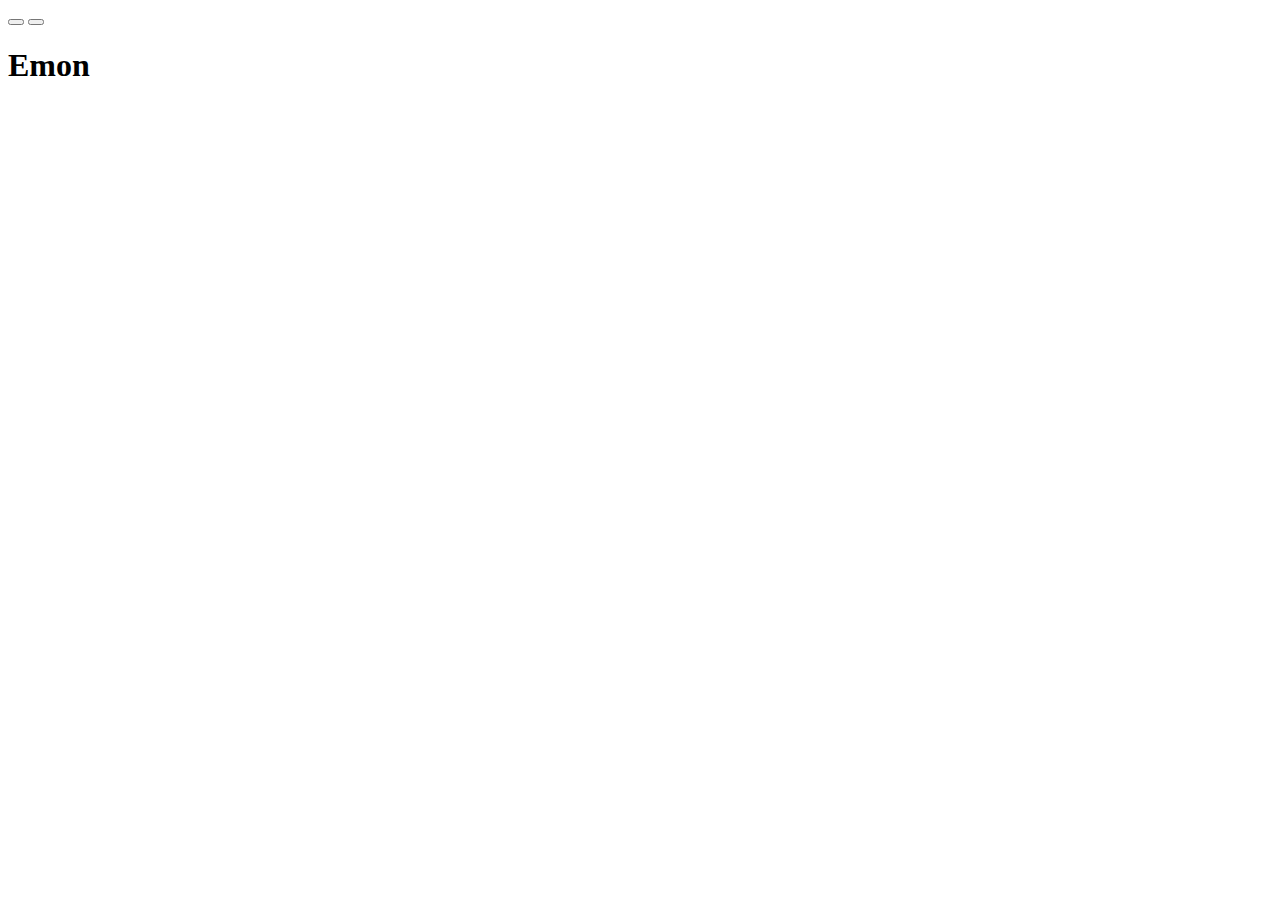
==== Day 3 - Rotating Navigation/index.html @ fda9f4a0 "icone set" ====
<!DOCTYPE html>
<html lang="en">
<head>
    <meta charset="UTF-8">
    <meta http-equiv="X-UA-Compatible" content="IE=edge">
    <meta name="viewport" content="width=device-width, initial-scale=1.0">
    <link rel="stylesheet" href="https://cdnjs.cloudflare.com/ajax/libs/font-awesome/5.14.0/css/all.min.css" 
    integrity="sha512-1PKOgIY59xJ8Co8+NE6FZ+LOAZKjy+KY8iq0G4B3CyeY6wYHN3yt9PW0XpSriVlkMXe40PTKnXrLnZ9+fkDaog=="
     crossorigin="anonymous" />
    <link rel="stylesheet" href="style.css" />
    <title>Rotating Navigation</title>
</head>
<body>
    <div class="container">
        <div class="circle-container">
            <div class="circle">
                <button id="close">
                    <i class="fas fa-times"></i>
                </button>
                <button id="open">
                    <i class="fas fa-bars"></i>
                </button>
            </div>
        </div>
    </div>
    <h1>Emon</h1> 
</body>
</html>
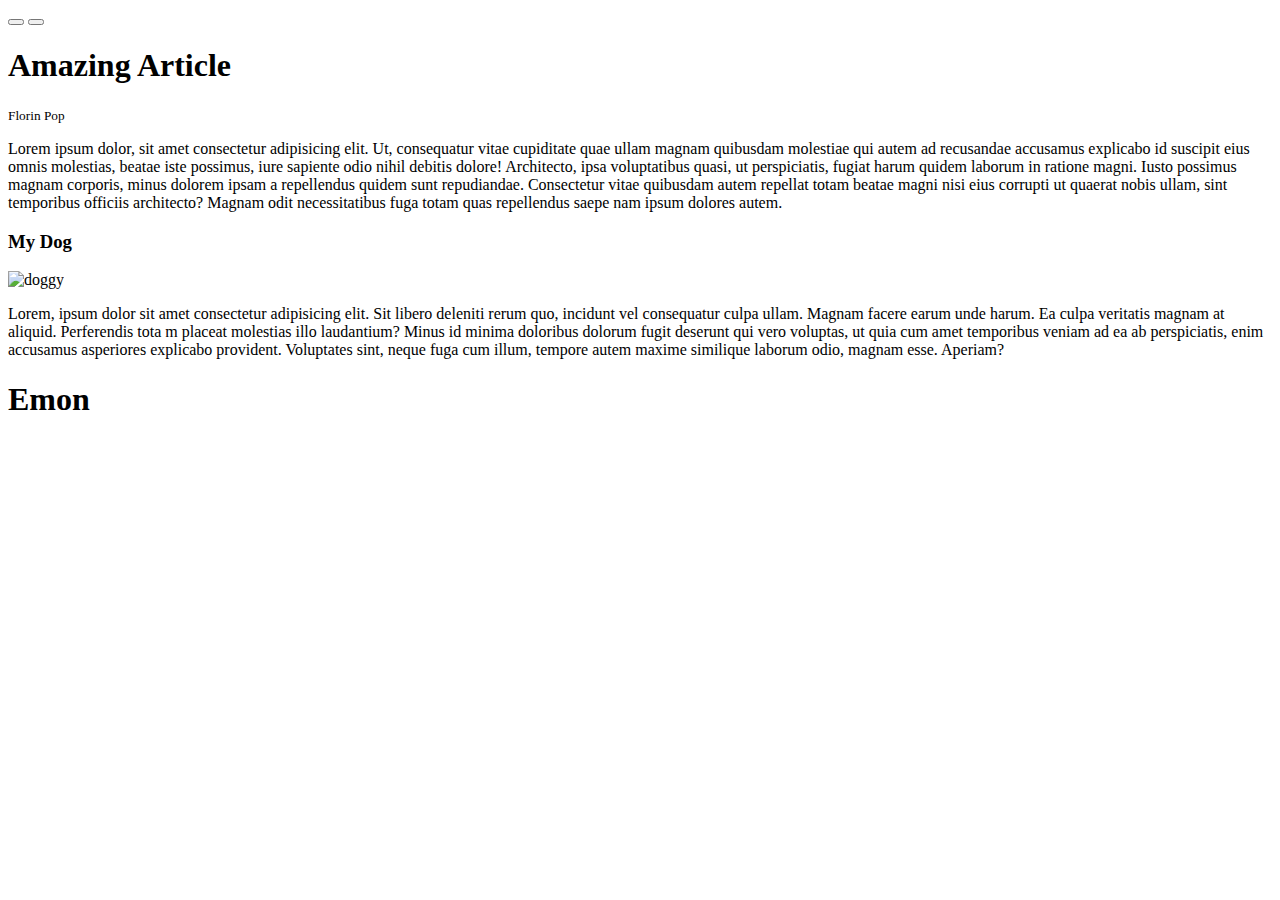
==== commit ea9277c6: "img and p add" ====
--- a/Day 3 - Rotating Navigation/index.html
+++ b/Day 3 - Rotating Navigation/index.html
@@ -22,6 +22,36 @@
                 </button>
             </div>
         </div>
+        <div class="contain">
+            <h1>Amazing Article</h1>
+            <small>Florin Pop</small>
+            <p>
+                Lorem ipsum dolor, sit amet consectetur adipisicing elit.
+                Ut, consequatur vitae cupiditate quae ullam magnam 
+                quibusdam molestiae qui autem ad recusandae accusamus 
+                explicabo id suscipit eius omnis molestias, beatae iste 
+                possimus, iure sapiente odio nihil debitis dolore! Architecto, 
+                ipsa voluptatibus quasi, ut perspiciatis, fugiat harum quidem 
+                laborum in ratione magni. Iusto possimus magnam corporis, minus
+                dolorem ipsam a repellendus quidem sunt repudiandae. Consectetur
+                vitae quibusdam autem repellat totam beatae magni nisi eius corrupti 
+                ut quaerat nobis ullam, sint temporibus officiis architecto? Magnam
+                odit necessitatibus fuga totam quas repellendus saepe nam ipsum
+                dolores autem.
+            </p>
+            <h3>My Dog</h3>
+            <img src="https://images.unsplash.com/photo-1507146426996-ef05306b995a?ixlib=rb-1.2.1&ixid=eyJhcHBfaWQiOjEyMDd9&auto=format&fit=crop&w=2100&q=80" alt="doggy" />
+            <p>
+                Lorem, ipsum dolor sit amet consectetur adipisicing elit. Sit libero 
+                deleniti rerum quo, incidunt vel consequatur culpa ullam. Magnam facere
+                earum unde harum. Ea culpa veritatis magnam at aliquid. Perferendis tota
+                m placeat molestias illo laudantium? Minus id minima doloribus dolorum
+                fugit deserunt qui vero voluptas, ut quia cum amet temporibus veniam 
+                ad ea ab perspiciatis, enim accusamus asperiores explicabo provident.
+                Voluptates sint, neque fuga cum illum, tempore autem maxime similique
+                laborum odio, magnam esse. Aperiam?
+            </p>
+        </div>
     </div>
     <h1>Emon</h1> 
 </body>
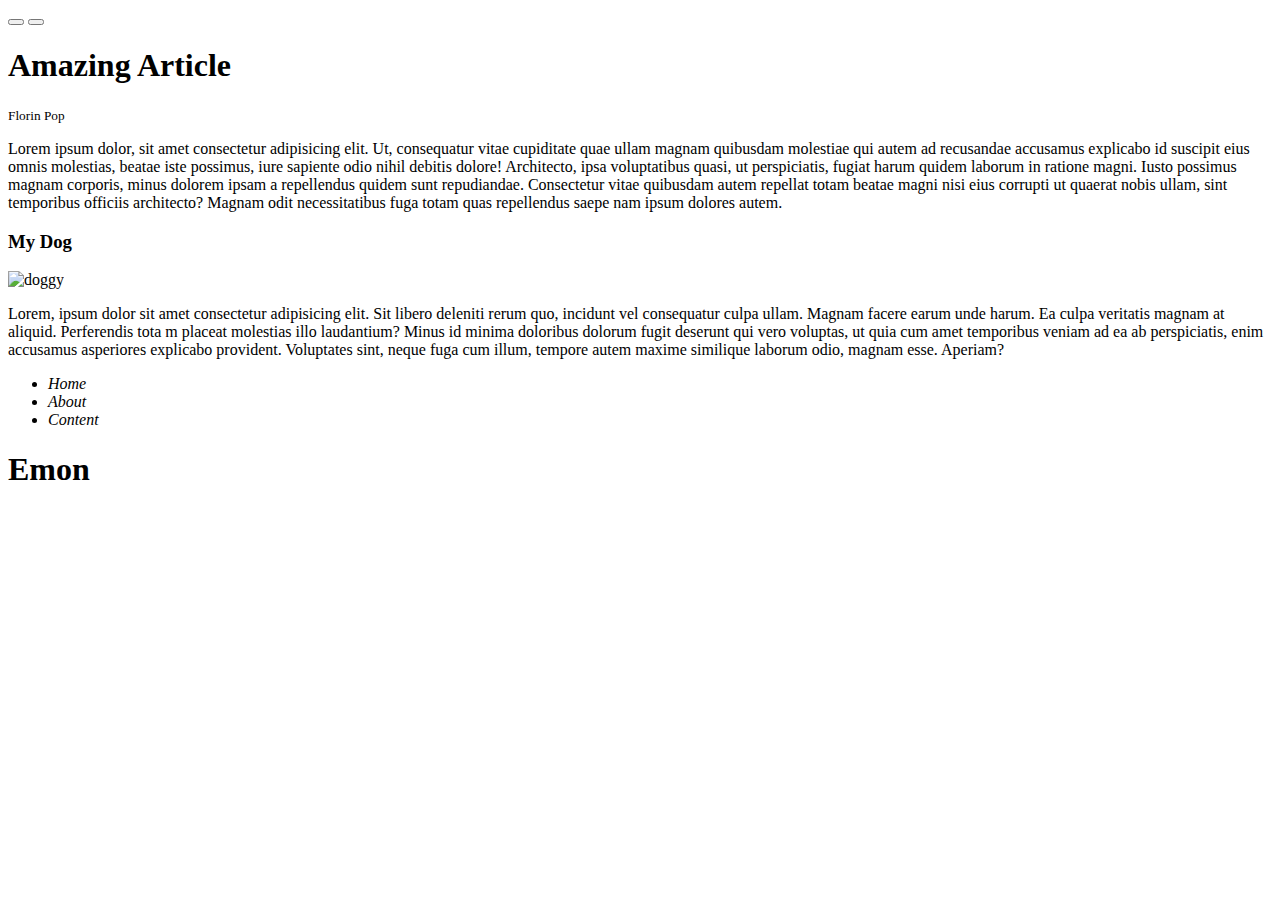
==== commit f3968676: "nav" ====
--- a/Day 3 - Rotating Navigation/index.html
+++ b/Day 3 - Rotating Navigation/index.html
@@ -53,6 +53,13 @@
             </p>
         </div>
     </div>
+    <nav>
+        <ul>
+            <li><i class="fas fa-home">Home</i></li>
+            <li><i class="fas fa-user-alt">About</i></li>
+            <li><i class="fas fa-envelope">Content</i></li>
+        </ul>
+    </nav>
     <h1>Emon</h1> 
 </body>
 </html>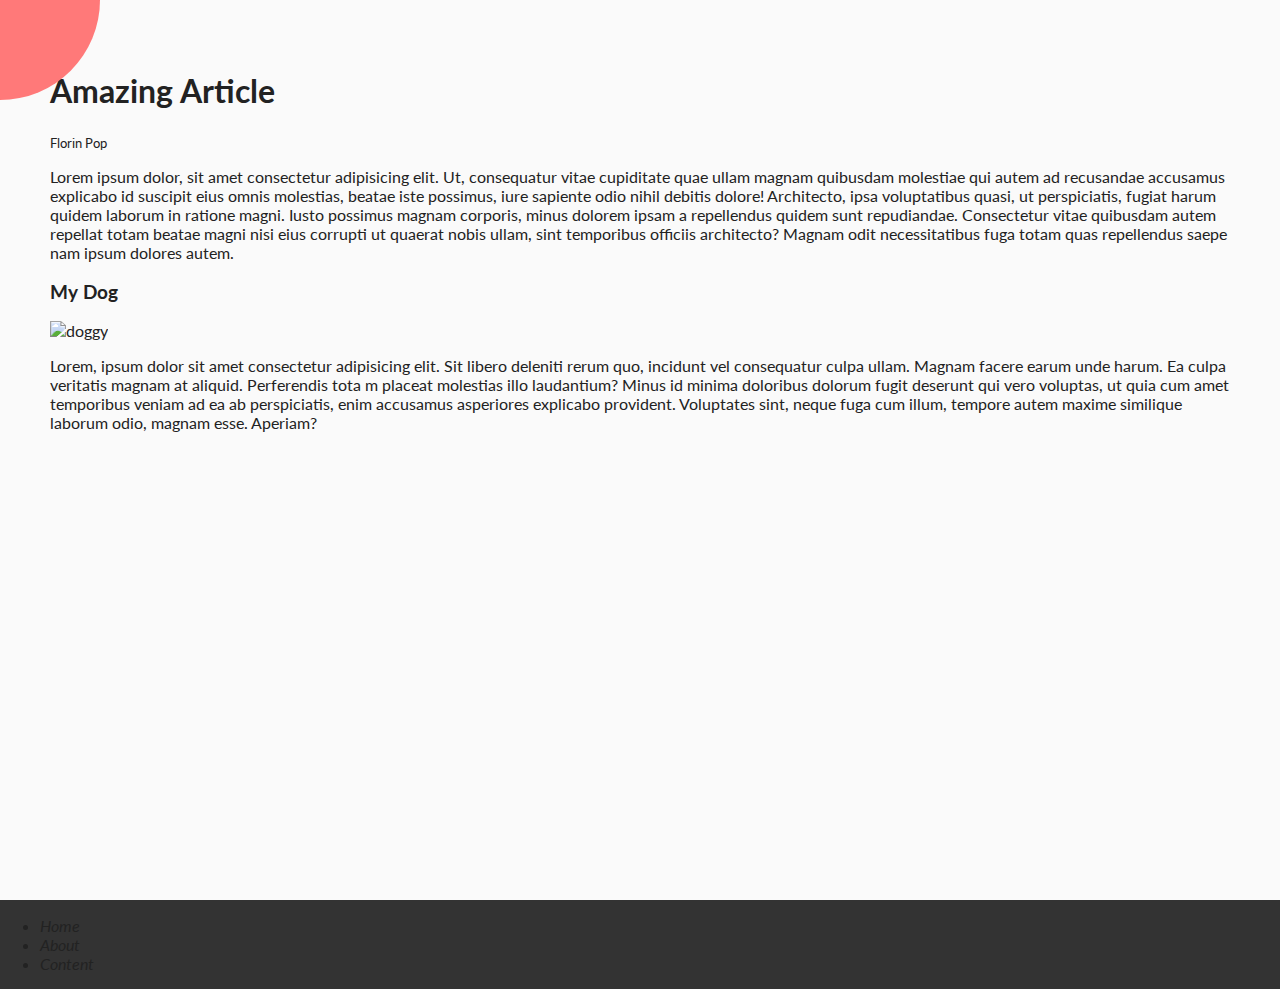
==== commit 4482b820: "button set" ====
--- a/Day 3 - Rotating Navigation/index.html
+++ b/Day 3 - Rotating Navigation/index.html
@@ -22,7 +22,7 @@
                 </button>
             </div>
         </div>
-        <div class="contain">
+        <div class="content">
             <h1>Amazing Article</h1>
             <small>Florin Pop</small>
             <p>
@@ -60,6 +60,5 @@
             <li><i class="fas fa-envelope">Content</i></li>
         </ul>
     </nav>
-    <h1>Emon</h1> 
 </body>
 </html>--- a/Day 3 - Rotating Navigation/style.css
+++ b/Day 3 - Rotating Navigation/style.css
@@ -0,0 +1,63 @@
+@import url("https://fonts.googleapis.com/css?family=Lato&display=swap");
+
+* {
+  box-sizing: border-box;
+}
+
+body {
+  font-family: "lato", sans-serif;
+  background-color: #333;
+  color: #222;
+  overflow-x: hidden;
+  margin: 0;
+}
+.container {
+  background-color: #fafafa;
+  transform-origin: top left;
+  transition: transform 0.5s linear;
+  width: 100vw;
+  min-height: 100vh;
+  padding: 50px;
+}
+.container.show-nav {
+  transform: rotate(-20deg);
+}
+.circle-container {
+  position: fixed;
+  top: -100px;
+  left: -100px;
+}
+.circle {
+  background-color: #ff7979;
+  height: 200px;
+  width: 200px;
+  position: relative;
+  border-radius: 50%;
+  transition: transform 0.5s linear;
+}
+.circle button {
+  position: absolute;
+  top: 50%;
+  left: 50%;
+  height: 100px;
+  background: transparent;
+  border: 0;
+  font-size: 26px;
+  color: #fff;
+}
+
+.circle button:focus {
+  outline: none;
+}
+.circle button#open {
+  left: 60%;
+}
+.circle button#close {
+  top: 60%;
+  transform: rotate(90deg);
+  transform-origin: top left;
+}
+
+.content img {
+  max-width: 100%;
+}
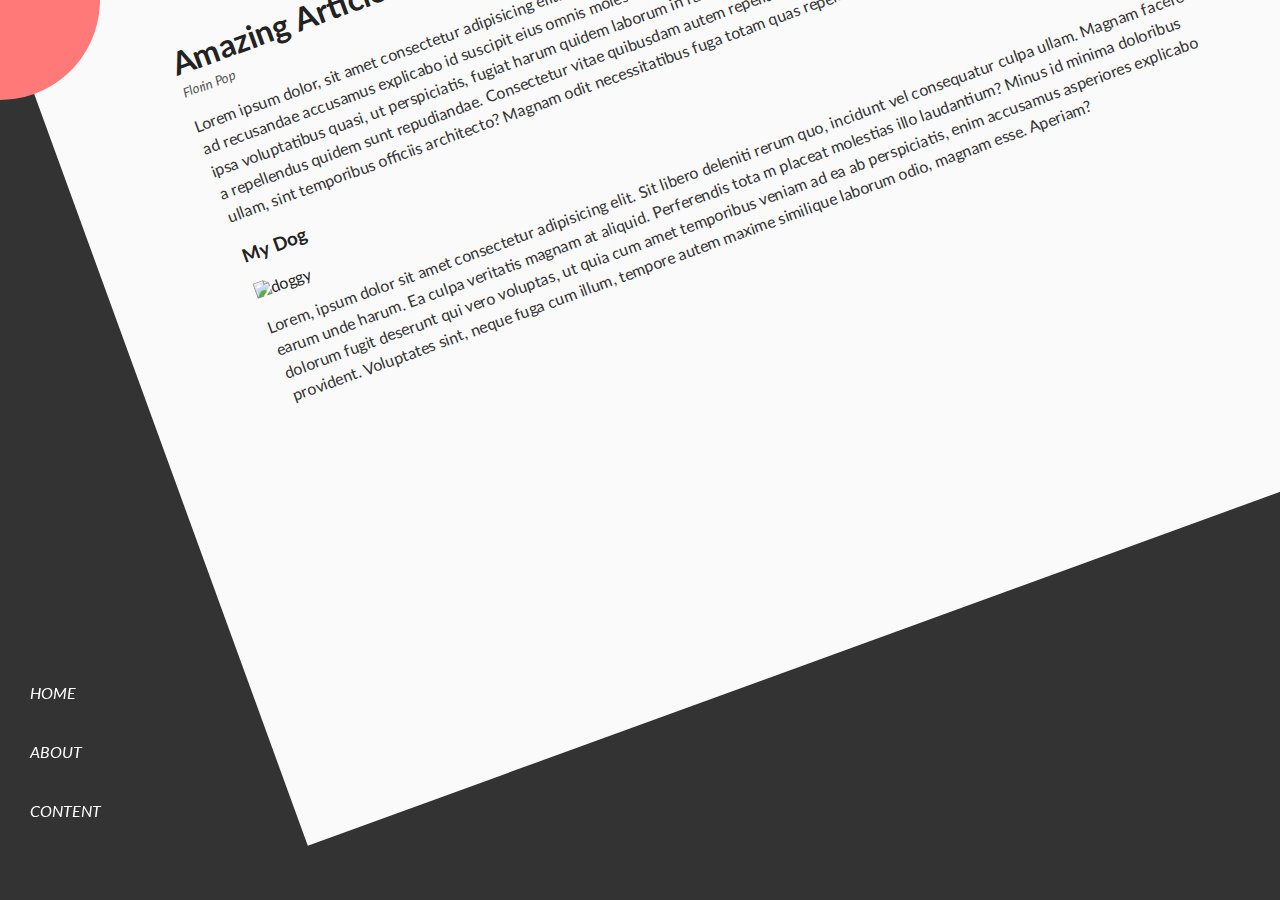
==== commit 10aab01d: "nav" ====
--- a/Day 3 - Rotating Navigation/index.html
+++ b/Day 3 - Rotating Navigation/index.html
@@ -11,8 +11,8 @@
     <title>Rotating Navigation</title>
 </head>
 <body>
-    <div class="container">
-        <div class="circle-container">
+    <div class="container show-nav">
+        <div class="circle-container ">
             <div class="circle">
                 <button id="close">
                     <i class="fas fa-times"></i>
--- a/Day 3 - Rotating Navigation/style.css
+++ b/Day 3 - Rotating Navigation/style.css
@@ -61,3 +61,35 @@
 .content img {
   max-width: 100%;
 }
+.content {
+  max-width: 1000px;
+  margin: 50px auto;
+}
+.content h1 {
+  margin: 0;
+}
+
+.content small {
+  color: #555;
+  font-style: italic;
+}
+.content p {
+  color: #333;
+  line-height: 1.5;
+}
+
+nav {
+  position: fixed;
+  bottom: 40px;
+  left: 0;
+  z-index: 100;
+}
+nav ul {
+  list-style: none;
+  padding-left: 30px;
+}
+nav ul li {
+  text-transform: uppercase;
+  color: #fff;
+  margin: 40px 0;
+}
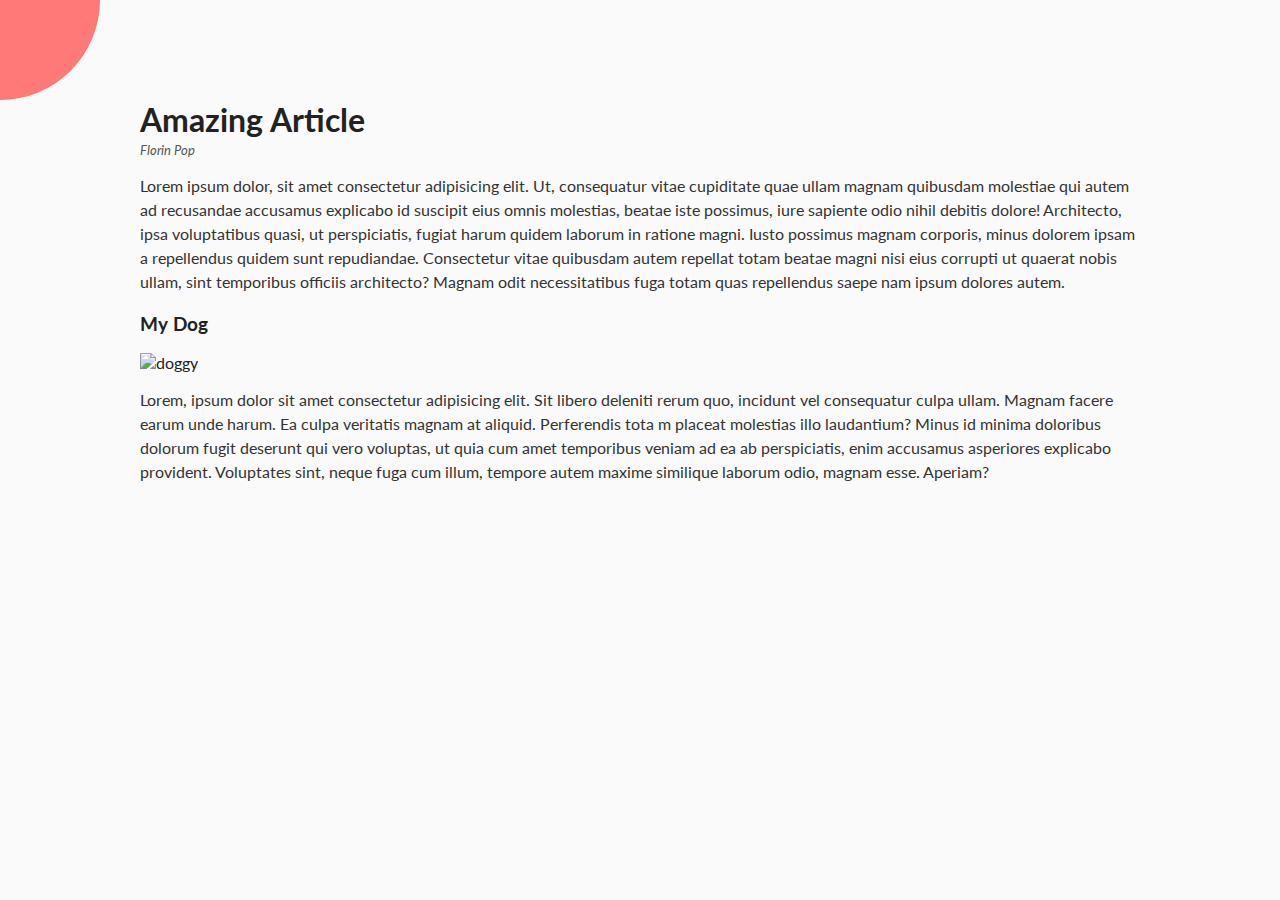
==== commit c7d2872b: "complete" ====
--- a/Day 3 - Rotating Navigation/index.html
+++ b/Day 3 - Rotating Navigation/index.html
@@ -11,7 +11,7 @@
     <title>Rotating Navigation</title>
 </head>
 <body>
-    <div class="container show-nav">
+    <div class="container">
         <div class="circle-container ">
             <div class="circle">
                 <button id="close">
@@ -60,5 +60,6 @@
             <li><i class="fas fa-envelope">Content</i></li>
         </ul>
     </nav>
+    <script src="script.js "></script>
 </body>
 </html>--- a/Day 3 - Rotating Navigation/style.css
+++ b/Day 3 - Rotating Navigation/style.css
@@ -19,23 +19,32 @@
   min-height: 100vh;
   padding: 50px;
 }
+
 .container.show-nav {
   transform: rotate(-20deg);
 }
+
 .circle-container {
   position: fixed;
   top: -100px;
   left: -100px;
 }
+
 .circle {
   background-color: #ff7979;
   height: 200px;
   width: 200px;
+  border-radius: 50%;
   position: relative;
-  border-radius: 50%;
   transition: transform 0.5s linear;
 }
+
+.container.show-nav .circle {
+  transform: rotate(-70deg);
+}
+
 .circle button {
+  cursor: pointer;
   position: absolute;
   top: 50%;
   left: 50%;
@@ -49,22 +58,77 @@
 .circle button:focus {
   outline: none;
 }
+
 .circle button#open {
   left: 60%;
 }
+
 .circle button#close {
   top: 60%;
   transform: rotate(90deg);
   transform-origin: top left;
 }
 
+.container.show-nav + nav li {
+  transform: translateX(0);
+  transition-delay: 0.3s;
+}
+
+nav {
+  position: fixed;
+  bottom: 40px;
+  left: 0;
+  z-index: 100;
+}
+
+nav ul {
+  list-style-type: none;
+  padding-left: 30px;
+}
+
+nav ul li {
+  text-transform: uppercase;
+  color: #fff;
+  margin: 40px 0;
+  transform: translateX(-100%);
+  transition: transform 0.4s ease-in;
+}
+
+nav ul li i {
+  font-size: 20px;
+  margin-right: 10px;
+}
+
+nav ul li + li {
+  margin-left: 15px;
+  transform: translateX(-150%);
+}
+
+nav ul li + li + li {
+  margin-left: 30px;
+  transform: translateX(-200%);
+}
+
+nav a {
+  color: #fafafa;
+  text-decoration: none;
+  transition: all 0.5s;
+}
+
+nav a:hover {
+  color: #ff7979;
+  font-weight: bold;
+}
+
 .content img {
   max-width: 100%;
 }
+
 .content {
   max-width: 1000px;
   margin: 50px auto;
 }
+
 .content h1 {
   margin: 0;
 }
@@ -73,23 +137,8 @@
   color: #555;
   font-style: italic;
 }
+
 .content p {
   color: #333;
   line-height: 1.5;
 }
-
-nav {
-  position: fixed;
-  bottom: 40px;
-  left: 0;
-  z-index: 100;
-}
-nav ul {
-  list-style: none;
-  padding-left: 30px;
-}
-nav ul li {
-  text-transform: uppercase;
-  color: #fff;
-  margin: 40px 0;
-}
